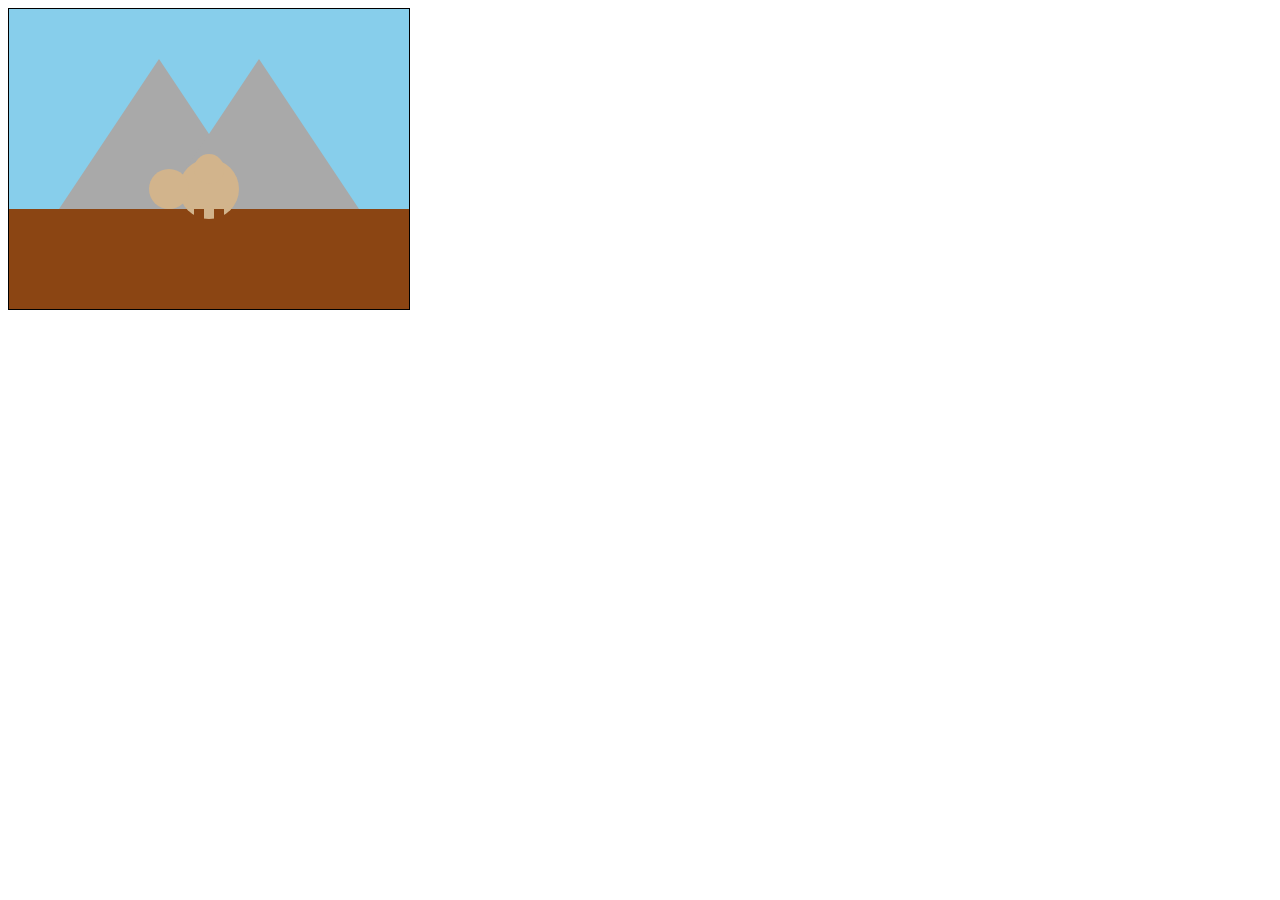
==== animal/index.html @ 823069e3 "animal2" ====
<!DOCTYPE html>
<html lang="en">
<head>
  <meta charset="UTF-8">
  <meta name="viewport" content="width=device-width, initial-scale=1.0">
  <title>Canvas Mountains and Camel</title>
  <style>
    canvas {
      border: 1px solid #000;
    }
  </style>
</head>
<body>
  <canvas id="mountainsCanvas" width="400" height="300"></canvas>

  <script>
    // Get the canvas element
    const canvas = document.getElementById('mountainsCanvas');
    const ctx = canvas.getContext('2d');

    // Draw the sky
    ctx.fillStyle = '#87CEEB'; // Sky color
    ctx.fillRect(0, 0, canvas.width, canvas.height);

    // Draw the mountains
    ctx.fillStyle = '#A9A9A9'; // Mountain color
    ctx.beginPath();
    ctx.moveTo(50, 200);
    ctx.lineTo(150, 50);
    ctx.lineTo(250, 200);
    ctx.closePath();
    ctx.fill();

    ctx.beginPath();
    ctx.moveTo(150, 200);
    ctx.lineTo(250, 50);
    ctx.lineTo(350, 200);
    ctx.closePath();
    ctx.fill();

    // Draw the ground
    ctx.fillStyle = '#8B4513'; // Ground color
    ctx.fillRect(0, 200, canvas.width, canvas.height);

    // Draw the camel body
    ctx.fillStyle = '#D2B48C'; // Camel body color
    ctx.beginPath();
    ctx.arc(200, 180, 30, 0, Math.PI * 2);
    ctx.fill();

    // Draw the camel head
    ctx.fillStyle = '#D2B48C'; // Camel head color
    ctx.beginPath();
    ctx.arc(160, 180, 20, 0, Math.PI * 2);
    ctx.fill();

    // Draw the camel legs
    ctx.fillStyle = '#8B4513'; // Camel legs color
    ctx.fillRect(185, 200, 10, 30);
    ctx.fillRect(205, 200, 10, 30);

    // Draw the camel hump
    ctx.fillStyle = '#D2B48C'; // Camel hump color
    ctx.beginPath();
    ctx.arc(200, 160, 15, 0, Math.PI * 2);
    ctx.fill();
  </script>
</body>
</html>
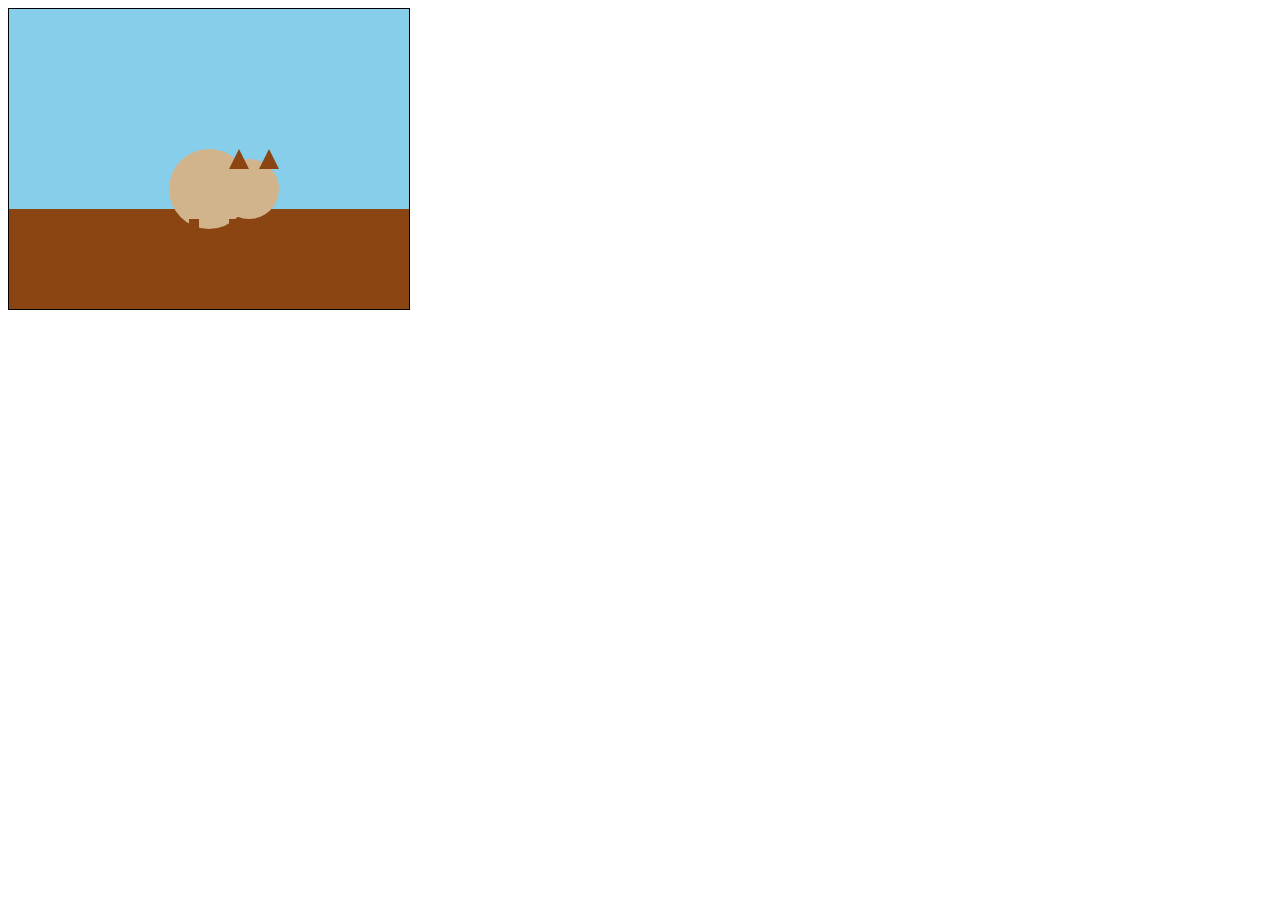
==== commit 43252c3f: "animal-dog" ====
--- a/animal/index.html
+++ b/animal/index.html
@@ -1,69 +1,68 @@
 <!DOCTYPE html>
 <html lang="en">
 <head>
-  <meta charset="UTF-8">
-  <meta name="viewport" content="width=device-width, initial-scale=1.0">
-  <title>Canvas Mountains and Camel</title>
-  <style>
-    canvas {
-      border: 1px solid #000;
-    }
-  </style>
+    <meta charset="UTF-8">
+    <meta name="viewport" content="width=device-width, initial-scale=1.0">
+    <title>Canvas Dog Drawing</title>
+    <style>
+        canvas {
+            border: 1px solid #000;
+        }
+    </style>
 </head>
 <body>
-  <canvas id="mountainsCanvas" width="400" height="300"></canvas>
+    <canvas id="dogCanvas" width="400" height="300"></canvas>
+    <script>
+        const canvas = document.getElementById('dogCanvas');
+        const ctx = canvas.getContext('2d');
 
-  <script>
-    // Get the canvas element
-    const canvas = document.getElementById('mountainsCanvas');
-    const ctx = canvas.getContext('2d');
+        // Sky
+        ctx.fillStyle = '#87CEEB';
+        ctx.fillRect(0, 0, canvas.width, canvas.height);
 
-    // Draw the sky
-    ctx.fillStyle = '#87CEEB'; // Sky color
-    ctx.fillRect(0, 0, canvas.width, canvas.height);
+        // Ground
+        ctx.fillStyle = '#8B4513';
+        ctx.fillRect(0, 200, canvas.width, canvas.height);
 
-    // Draw the mountains
-    ctx.fillStyle = '#A9A9A9'; // Mountain color
-    ctx.beginPath();
-    ctx.moveTo(50, 200);
-    ctx.lineTo(150, 50);
-    ctx.lineTo(250, 200);
-    ctx.closePath();
-    ctx.fill();
+        // Dog Body
+        ctx.fillStyle = '#D2B48C';
+        ctx.beginPath();
+        ctx.arc(200, 180, 40, 0, Math.PI * 2);
+        ctx.fill();
 
-    ctx.beginPath();
-    ctx.moveTo(150, 200);
-    ctx.lineTo(250, 50);
-    ctx.lineTo(350, 200);
-    ctx.closePath();
-    ctx.fill();
+        // Dog Head
+        ctx.beginPath();
+        ctx.arc(240, 180, 30, 0, Math.PI * 2);
+        ctx.fill();
 
-    // Draw the ground
-    ctx.fillStyle = '#8B4513'; // Ground color
-    ctx.fillRect(0, 200, canvas.width, canvas.height);
+        // Dog Ears
+        ctx.fillStyle = '#8B4513';
+        ctx.beginPath();
+        ctx.moveTo(220, 160);
+        ctx.lineTo(230, 140);
+        ctx.lineTo(240, 160);
+        ctx.closePath();
+        ctx.fill();
 
-    // Draw the camel body
-    ctx.fillStyle = '#D2B48C'; // Camel body color
-    ctx.beginPath();
-    ctx.arc(200, 180, 30, 0, Math.PI * 2);
-    ctx.fill();
+        ctx.beginPath();
+        ctx.moveTo(250, 160);
+        ctx.lineTo(260, 140);
+        ctx.lineTo(270, 160);
+        ctx.closePath();
+        ctx.fill();
 
-    // Draw the camel head
-    ctx.fillStyle = '#D2B48C'; // Camel head color
-    ctx.beginPath();
-    ctx.arc(160, 180, 20, 0, Math.PI * 2);
-    ctx.fill();
+        // Dog Legs
+        ctx.fillRect(180, 210, 10, 40);
+        ctx.fillRect(220, 210, 10, 40);
 
-    // Draw the camel legs
-    ctx.fillStyle = '#8B4513'; // Camel legs color
-    ctx.fillRect(185, 200, 10, 30);
-    ctx.fillRect(205, 200, 10, 30);
-
-    // Draw the camel hump
-    ctx.fillStyle = '#D2B48C'; // Camel hump color
-    ctx.beginPath();
-    ctx.arc(200, 160, 15, 0, Math.PI * 2);
-    ctx.fill();
-  </script>
+        // Dog Tail
+        ctx.fillStyle = '#D2B48C';
+        ctx.beginPath();
+        ctx.moveTo(160, 180);
+        ctx.lineTo(140, 160);
+        ctx.lineTo(150, 170);
+        ctx.closePath();
+        ctx.fill();
+    </script>
 </body>
-</html>+</html>
